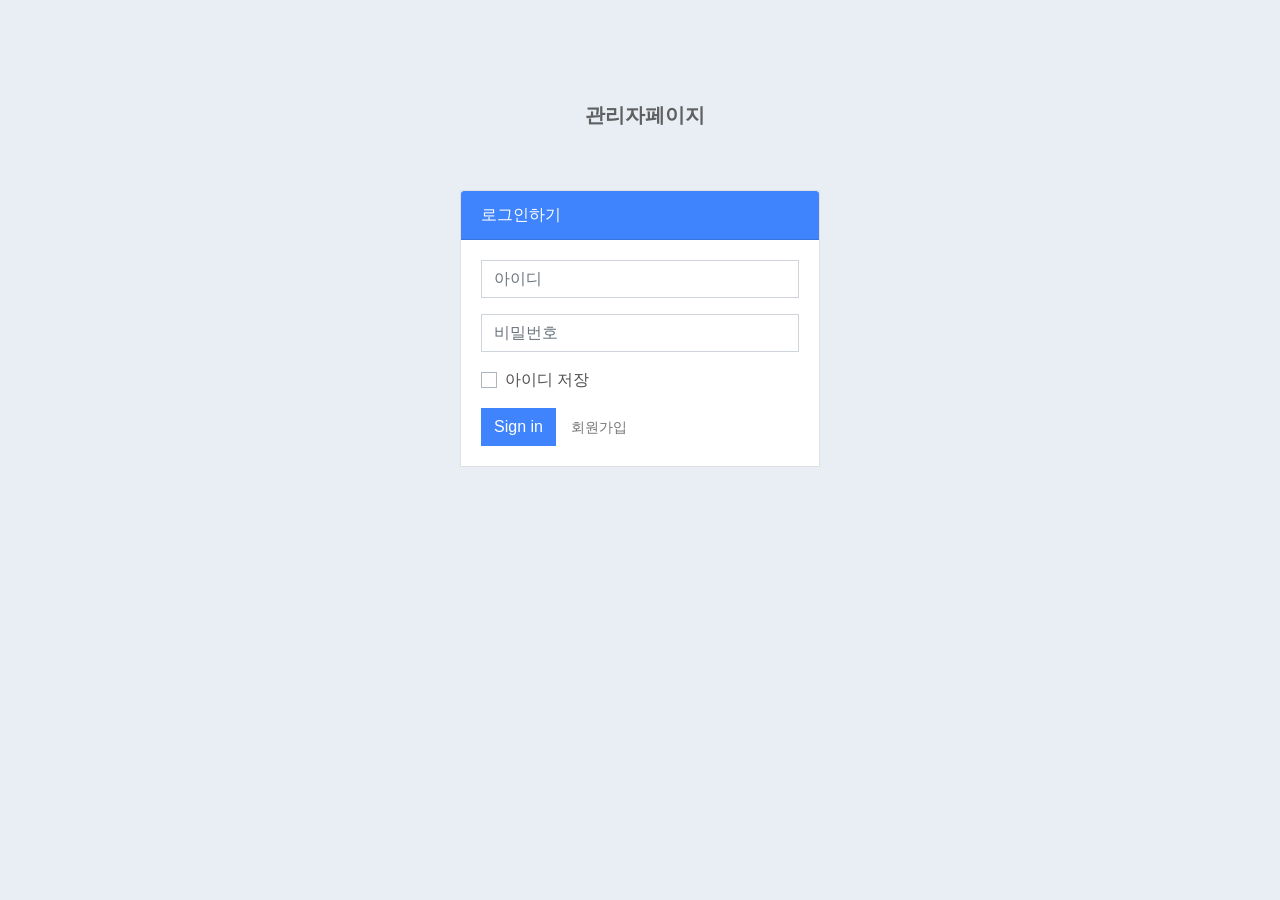
==== src/main/webapp/admin/mng_login.html @ fb8d854f "ai java src all file and dir" ====
<!DOCTYPE html>
<html>
<head>
<meta charset="UTF-8">
<title>Insert title here</title>
<link rel="stylesheet" href="../css/bootstrap.min.css">
<script src="../js/jquery-3.7.0.min.js"></script>
<script src="../js/bootstrap.bundle.min.js"></script>
<link rel="stylesheet" href="../css/admin.css">
</head>
<body>
	
	<div class="form-screen">
        <a href="index.html" class="spur-logo"><i class="fas fa-bolt"></i> <span>관리자페이지</span></a>
        <div class="card account-dialog">
            <div class="card-header bg-primary text-white"> 로그인하기 </div>
            <div class="card-body">
                <form action="#!">
                    <div class="form-group">
                        <input type="text" class="form-control" id="exampleInputEmail1" aria-describedby="emailHelp" placeholder="아이디">
                    </div>
                    <div class="form-group">
                        <input type="password" class="form-control" id="exampleInputPassword1" placeholder="비밀번호">
                    </div>
                    <div class="form-group">
                        <div class="custom-control custom-checkbox">
                            <input type="checkbox" class="custom-control-input" id="customCheck1">
                            <label class="custom-control-label" for="customCheck1">아이디 저장</label>
                        </div>
                    </div>
                    <div class="account-dialog-actions">
                        <button type="submit" class="btn btn-primary">Sign in</button>
                        <a class="account-dialog-link" href="#">회원가입</a>
                    </div>
                </form>
            </div>
        </div>
    </div>

</body>
</html>
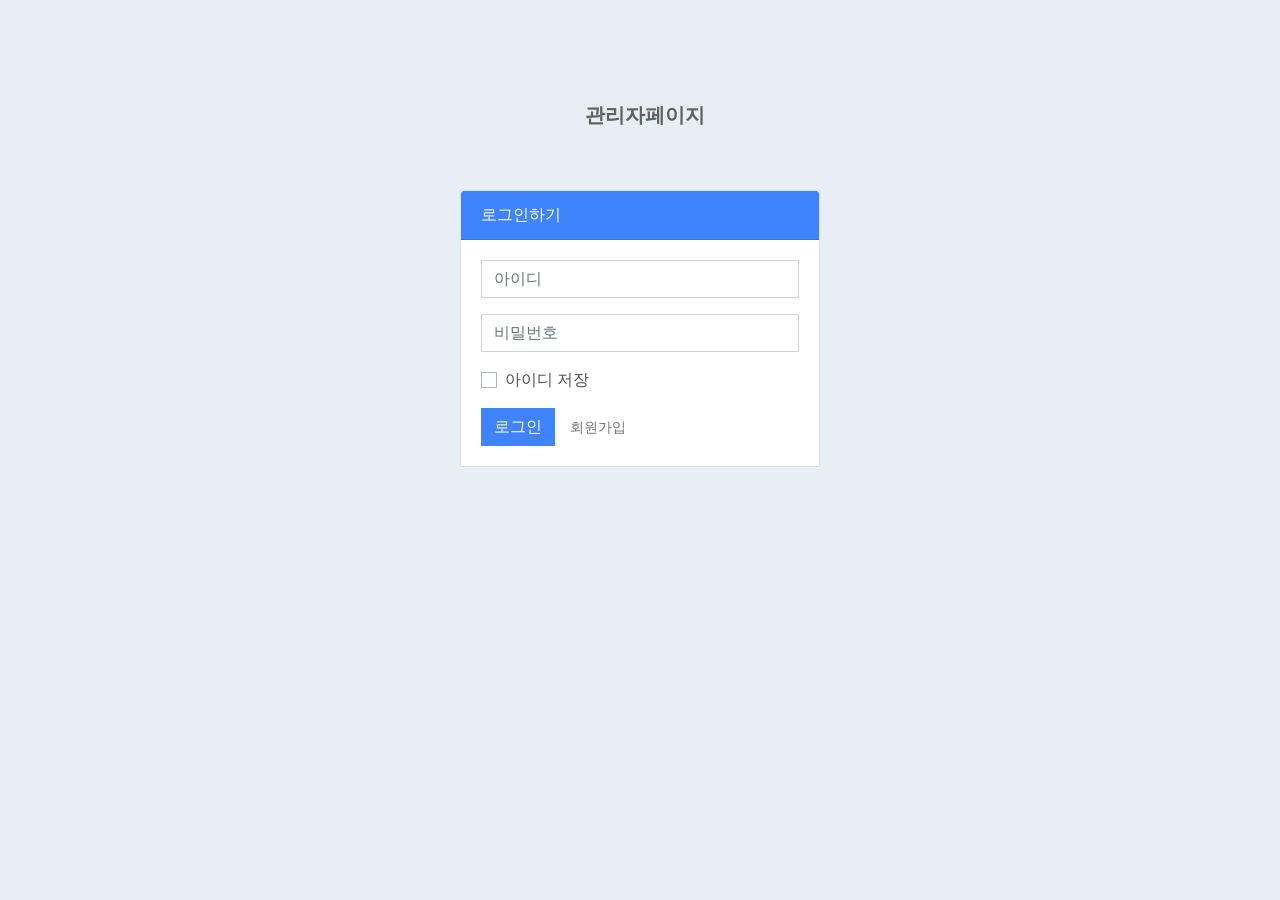
==== commit f4befac7: "ai java web modifed and new files" ====
--- a/src/main/webapp/admin/mng_login.html
+++ b/src/main/webapp/admin/mng_login.html
@@ -15,7 +15,7 @@
         <div class="card account-dialog">
             <div class="card-header bg-primary text-white"> 로그인하기 </div>
             <div class="card-body">
-                <form action="#!">
+                <form action="mng_blank.html">
                     <div class="form-group">
                         <input type="text" class="form-control" id="exampleInputEmail1" aria-describedby="emailHelp" placeholder="아이디">
                     </div>
@@ -29,7 +29,7 @@
                         </div>
                     </div>
                     <div class="account-dialog-actions">
-                        <button type="submit" class="btn btn-primary">Sign in</button>
+                        <button type="submit" class="btn btn-primary">로그인</button>
                         <a class="account-dialog-link" href="#">회원가입</a>
                     </div>
                 </form>
